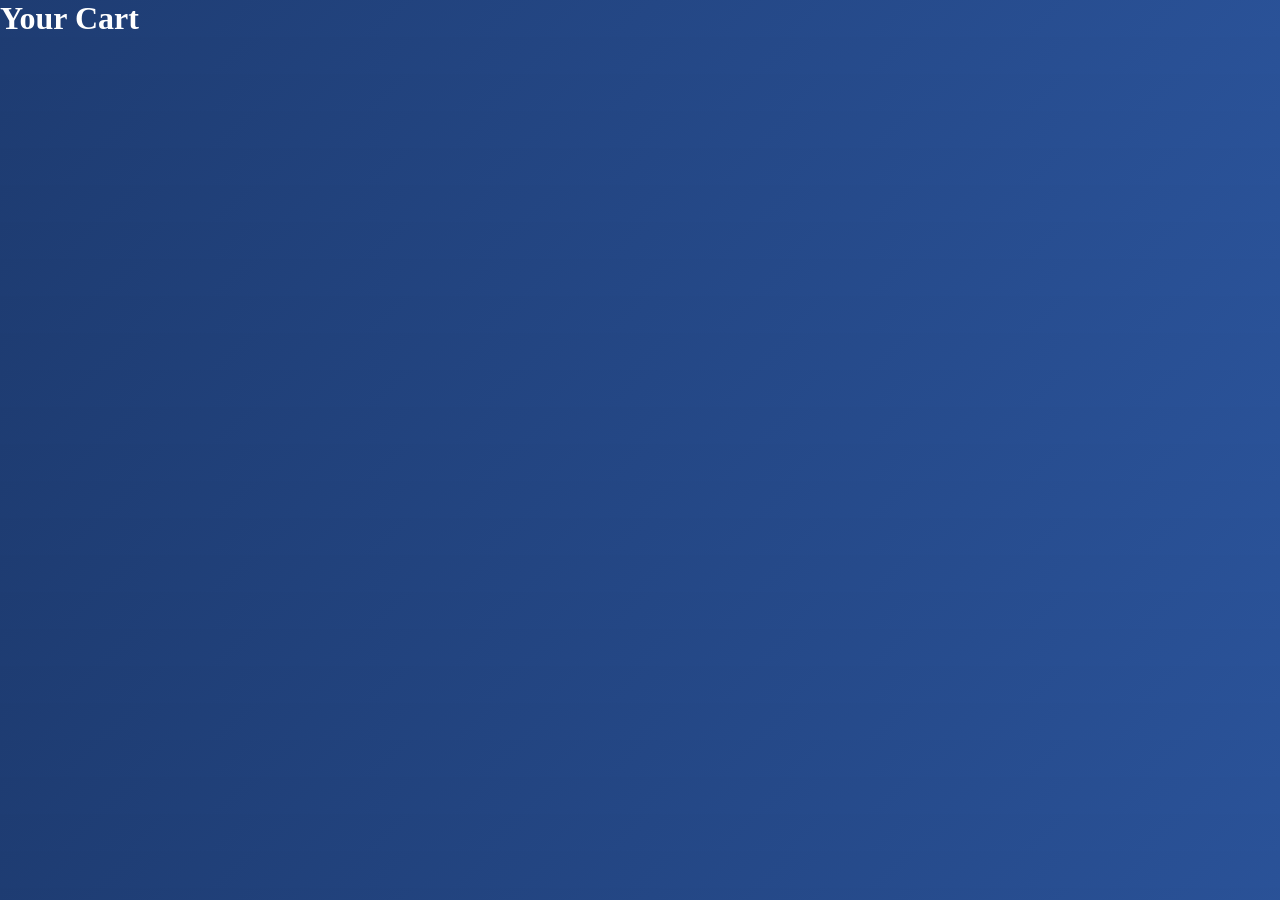
==== cart.html @ 16455e15 "initial commit" ====
<!DOCTYPE html>
<html>
<head>
<title>Cart</title>
<link rel="stylesheet" href="css/style.css">
</head>
<body>

<h1>Your Cart</h1>

<div id="cartItems"></div>

<script src="js/script.js"></script>

</body>
</html>
---- css/style.css ----
*{
margin:0;
padding:0;
box-sizing:border-box;
font-family:Poppins;
}

body{
background:linear-gradient(135deg,#1e3c72,#2a5298);
color:white;
}

header{
display:flex;
justify-content:space-between;
align-items:center;
padding:20px;
background:#111;
}

.logo{
display:flex;
align-items:center;
gap:10px;
}

.logo img{
width:50px;
height:50px;
}

nav{
display:flex;
gap:20px;
}

nav a{
color:white;
text-decoration:none;
font-weight:bold;
}

.search-box input{
padding:10px;
border:none;
border-radius:20px;
}

.hero{
text-align:center;
padding:50px;
}

.products{
display:grid;
grid-template-columns:repeat(auto-fit,minmax(250px,1fr));
gap:20px;
padding:30px;
}

.card{
background:white;
color:black;
padding:15px;
border-radius:15px;
text-align:center;
transition:.3s;
}

.card:hover{
transform:scale(1.05);
}

.card img{
width:100%;
height:200px;
object-fit:cover;
}

.card button{
padding:10px;
background:#2196f3;
color:white;
border:none;
border-radius:10px;
cursor:pointer;
}

.auth-box{
width:400px;
margin:100px auto;
background:white;
color:black;
padding:30px;
border-radius:15px;
}

.auth-box input{
width:100%;
padding:10px;
margin:10px 0;
}

.register-container{
display:flex;
height:100vh;
}

.left-image{
width:50%;
}

.left-image img{
width:100%;
height:100%;
object-fit:cover;
}

.register-form{
width:50%;
display:flex;
flex-direction:column;
justify-content:center;
padding:50px;
background:white;
color:black;
}

.register-form input{
padding:12px;
margin:10px 0;
}

footer{
text-align:center;
padding:20px;
background:#111;
margin-top:30px;
}

.dark{
background:#111;
color:white;
}
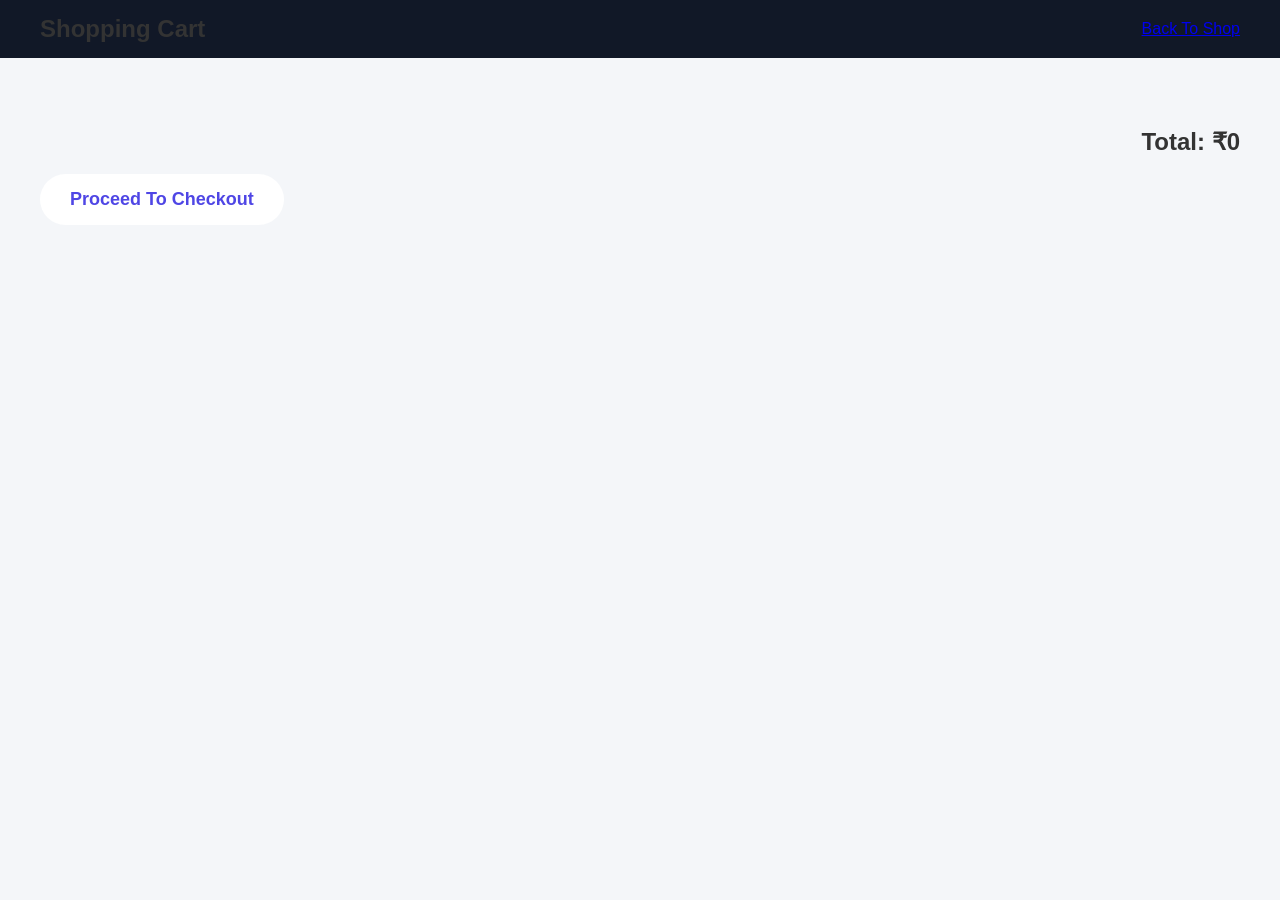
==== commit 8a353534: "Initial commit" ====
--- a/cart.html
+++ b/cart.html
@@ -1,14 +1,32 @@
 <!DOCTYPE html>
-<html>
+<html lang="en">
 <head>
-<title>Cart</title>
+<meta charset="UTF-8">
+<meta name="viewport" content="width=device-width, initial-scale=1.0">
+<title>Shopping Cart</title>
 <link rel="stylesheet" href="css/style.css">
 </head>
+
 <body>
 
-<h1>Your Cart</h1>
+<header>
+<h2>Shopping Cart</h2>
+<a href="index.html">Back To Shop</a>
+</header>
+
+<div class="cart-container">
 
 <div id="cartItems"></div>
+
+<br>
+
+<a href="checkout.html">
+<button class="shop-btn">
+Proceed To Checkout
+</button>
+</a>
+
+</div>
 
 <script src="js/script.js"></script>
 
--- a/css/style.css
+++ b/css/style.css
@@ -1,21 +1,34 @@
+/* =========================
+   GLOBAL
+========================= */
+
 *{
 margin:0;
 padding:0;
 box-sizing:border-box;
-font-family:Poppins;
+font-family:'Segoe UI',sans-serif;
+scroll-behavior:smooth;
 }
 
 body{
-background:linear-gradient(135deg,#1e3c72,#2a5298);
-color:white;
-}
+background:#f4f6f9;
+color:#333;
+transition:0.3s;
+}
+
+/* =========================
+   HEADER
+========================= */
 
 header{
 display:flex;
 justify-content:space-between;
 align-items:center;
-padding:20px;
-background:#111;
+padding:15px 40px;
+background:#111827;
+position:sticky;
+top:0;
+z-index:1000;
 }
 
 .logo{
@@ -27,118 +40,739 @@
 .logo img{
 width:50px;
 height:50px;
+border-radius:50%;
+}
+
+.logo h2{
+color:white;
 }
 
 nav{
 display:flex;
-gap:20px;
+gap:25px;
 }
 
 nav a{
-color:white;
 text-decoration:none;
+color:white;
+font-weight:600;
+transition:0.3s;
+}
+
+nav a:hover{
+color:#06b6d4;
+}
+
+.right-header{
+display:flex;
+align-items:center;
+gap:10px;
+}
+
+.right-header input{
+padding:10px 15px;
+border:none;
+border-radius:25px;
+width:250px;
+outline:none;
+}
+
+.login-btn{
+background:#4f46e5;
+padding:10px 20px;
+color:white;
+text-decoration:none;
+border-radius:8px;
+}
+
+#themeBtn{
+padding:10px 15px;
+border:none;
+border-radius:8px;
+cursor:pointer;
+}
+
+/* =========================
+   HERO SECTION
+========================= */
+
+.hero{
+height:500px;
+display:flex;
+flex-direction:column;
+justify-content:center;
+align-items:center;
+text-align:center;
+background:
+linear-gradient(
+135deg,
+#4f46e5,
+#06b6d4
+);
+color:white;
+}
+
+.hero h1{
+font-size:55px;
+margin-bottom:20px;
+}
+
+.hero p{
+font-size:22px;
+margin-bottom:20px;
+}
+
+.shop-btn{
+padding:15px 30px;
+background:white;
+color:#4f46e5;
+font-size:18px;
 font-weight:bold;
-}
-
-.search-box input{
-padding:10px;
-border:none;
-border-radius:20px;
-}
-
-.hero{
-text-align:center;
+border:none;
+border-radius:30px;
+cursor:pointer;
+}
+
+/* =========================
+   PRODUCTS
+========================= */
+
+.products{
 padding:50px;
-}
-
-.products{
 display:grid;
-grid-template-columns:repeat(auto-fit,minmax(250px,1fr));
-gap:20px;
-padding:30px;
+grid-template-columns:
+repeat(auto-fit,minmax(250px,1fr));
+gap:25px;
 }
 
 .card{
 background:white;
-color:black;
-padding:15px;
 border-radius:15px;
+overflow:hidden;
+box-shadow:
+0 5px 15px rgba(0,0,0,.1);
+transition:.3s;
+}
+
+.card:hover{
+transform:translateY(-10px);
+}
+
+.card img{
+width:100%;
+height:220px;
+object-fit:cover;
+}
+
+.card h3{
+padding:10px;
+}
+
+.card p{
+padding:0 10px 10px;
+font-weight:bold;
+color:#4f46e5;
+}
+
+.card button{
+margin:8px;
+padding:10px 15px;
+border:none;
+cursor:pointer;
+border-radius:8px;
+background:#4f46e5;
+color:white;
+}
+
+.card button:hover{
+background:#06b6d4;
+}
+
+/* =========================
+   LOGIN PAGE
+========================= */
+
+.auth-container{
+height:100vh;
+display:flex;
+justify-content:center;
+align-items:center;
+background:
+linear-gradient(
+135deg,
+#4f46e5,
+#06b6d4
+);
+}
+
+.auth-box{
+background:white;
+padding:40px;
+width:400px;
+border-radius:15px;
+box-shadow:
+0 10px 25px rgba(0,0,0,.2);
+}
+
+.auth-box h2{
 text-align:center;
-transition:.3s;
-}
-
-.card:hover{
-transform:scale(1.05);
-}
-
-.card img{
-width:100%;
-height:200px;
+margin-bottom:20px;
+}
+
+.auth-box input{
+width:100%;
+padding:12px;
+margin:10px 0;
+border:1px solid #ccc;
+border-radius:8px;
+}
+
+.auth-box button{
+width:100%;
+padding:12px;
+background:#4f46e5;
+color:white;
+border:none;
+border-radius:8px;
+cursor:pointer;
+}
+
+.auth-box p{
+text-align:center;
+margin-top:15px;
+}
+
+/* =========================
+   REGISTER PAGE
+========================= */
+
+.register-container{
+display:flex;
+height:100vh;
+}
+
+.left-side{
+width:50%;
+}
+
+.left-side img{
+width:100%;
+height:100%;
 object-fit:cover;
 }
 
-.card button{
-padding:10px;
-background:#2196f3;
-color:white;
-border:none;
+.right-side{
+width:50%;
+display:flex;
+justify-content:center;
+align-items:center;
+background:white;
+}
+
+.register-form{
+width:400px;
+}
+
+.register-form h2{
+margin-bottom:20px;
+}
+
+.register-form input,
+.register-form textarea{
+width:100%;
+padding:12px;
+margin:10px 0;
+border:1px solid #ccc;
+border-radius:8px;
+}
+
+.register-form button{
+width:100%;
+padding:12px;
+background:#4f46e5;
+color:white;
+border:none;
+border-radius:8px;
+cursor:pointer;
+}
+
+/* =========================
+   CART
+========================= */
+
+.cart-container{
+padding:40px;
+}
+
+.cart-item{
+display:flex;
+justify-content:space-between;
+align-items:center;
+background:white;
+padding:20px;
+margin-bottom:15px;
 border-radius:10px;
-cursor:pointer;
-}
-
-.auth-box{
-width:400px;
-margin:100px auto;
+box-shadow:
+0 3px 10px rgba(0,0,0,.1);
+}
+
+.qty-btn{
+padding:8px 12px;
+border:none;
+background:#4f46e5;
+color:white;
+cursor:pointer;
+border-radius:5px;
+}
+
+.total-box{
+margin-top:30px;
+text-align:right;
+font-size:24px;
+font-weight:bold;
+}
+
+/* =========================
+   CHECKOUT
+========================= */
+
+.checkout{
+padding:50px;
+max-width:700px;
+margin:auto;
+}
+
+.checkout input,
+.checkout textarea,
+.checkout select{
+width:100%;
+padding:12px;
+margin:10px 0;
+border:1px solid #ccc;
+border-radius:8px;
+}
+
+.checkout button{
+padding:12px 25px;
+background:#4f46e5;
+color:white;
+border:none;
+border-radius:8px;
+cursor:pointer;
+}
+
+/* =========================
+   PROFILE
+========================= */
+
+.profile{
+padding:50px;
+max-width:700px;
+margin:auto;
+}
+
+.profile-card{
 background:white;
-color:black;
 padding:30px;
 border-radius:15px;
-}
-
-.auth-box input{
-width:100%;
-padding:10px;
-margin:10px 0;
-}
-
-.register-container{
-display:flex;
-height:100vh;
-}
-
-.left-image{
-width:50%;
-}
-
-.left-image img{
-width:100%;
-height:100%;
-object-fit:cover;
-}
-
-.register-form{
-width:50%;
-display:flex;
-flex-direction:column;
-justify-content:center;
-padding:50px;
-background:white;
-color:black;
-}
-
-.register-form input{
+box-shadow:
+0 5px 15px rgba(0,0,0,.1);
+}
+
+.profile-card h2{
+margin-bottom:15px;
+}
+
+/* =========================
+   ABOUT & CONTACT
+========================= */
+
+.page-section{
+padding:60px;
+max-width:1000px;
+margin:auto;
+}
+
+.page-section h1{
+margin-bottom:20px;
+}
+
+.contact-form input,
+.contact-form textarea{
+width:100%;
 padding:12px;
 margin:10px 0;
-}
+border:1px solid #ccc;
+border-radius:8px;
+}
+
+.contact-form button{
+padding:12px 25px;
+background:#4f46e5;
+color:white;
+border:none;
+border-radius:8px;
+}
+
+/* =========================
+   FOOTER
+========================= */
 
 footer{
+background:#111827;
+color:white;
+padding:40px;
+display:grid;
+grid-template-columns:
+repeat(auto-fit,minmax(250px,1fr));
+gap:20px;
+}
+
+footer h3,
+footer h4{
+margin-bottom:10px;
+}
+
+footer p{
+margin:5px 0;
+}
+
+/* =========================
+   DARK MODE
+========================= */
+
+.dark{
+background:#111827;
+color:white;
+}
+
+.dark .card{
+background:#1f2937;
+color:white;
+}
+
+.dark .auth-box,
+.dark .register-form,
+.dark .profile-card,
+.dark .cart-item{
+background:#1f2937;
+color:white;
+}
+
+.dark input,
+.dark textarea,
+.dark select{
+background:#374151;
+color:white;
+border:none;
+}
+
+/* =========================
+   RESPONSIVE
+========================= */
+
+@media(max-width:900px){
+
+header{
+flex-direction:column;
+gap:15px;
+}
+
+nav{
+flex-wrap:wrap;
+justify-content:center;
+}
+
+.register-container{
+flex-direction:column;
+}
+
+.left-side,
+.right-side{
+width:100%;
+height:auto;
+}
+
+.hero h1{
+font-size:35px;
+}
+
+.hero p{
+font-size:18px;
+}
+
+.right-header input{
+width:180px;
+}
+}
+
+@media(max-width:600px){
+
+.products{
+padding:20px;
+}
+
+.hero{
+height:350px;
+}
+
+.hero h1{
+font-size:28px;
+}
+
+.hero p{
+font-size:16px;
+}
+
+.card img{
+height:180px;
+}
+}
+
+/* ==========================
+   ACCOUNT DROPDOWN
+========================== */
+
+.account-menu{
+position:relative;
+display:inline-block;
+}
+
+.account-btn{
+background:#4f46e5;
+color:white;
+padding:10px 15px;
+border-radius:8px;
+cursor:pointer;
+font-weight:600;
+text-decoration:none;
+display:flex;
+align-items:center;
+gap:8px;
+}
+
+.dropdown-content{
+display:none;
+position:absolute;
+right:0;
+top:45px;
+background:white;
+min-width:180px;
+border-radius:10px;
+box-shadow:0 5px 15px rgba(0,0,0,.2);
+overflow:hidden;
+z-index:1000;
+}
+
+.dropdown-content a{
+display:block;
+padding:12px;
+text-decoration:none;
+color:#333;
+font-weight:500;
+}
+
+.dropdown-content a:hover{
+background:#f1f5f9;
+}
+
+.account-menu:hover .dropdown-content{
+display:block;
+}
+
+.dark .dropdown-content{
+background:#1f2937;
+}
+
+.dark .dropdown-content a{
+color:white;
+}
+
+.dark .dropdown-content a:hover{
+background:#374151;
+}
+
+/* ==========================
+   PROFILE PAGE
+========================== */
+
+.profile-page{
+min-height:100vh;
+display:flex;
+justify-content:center;
+align-items:center;
+padding:40px;
+background:
+linear-gradient(
+135deg,
+#4f46e5,
+#06b6d4
+);
+}
+
+.profile-card{
+width:100%;
+max-width:700px;
+background:white;
+padding:40px;
+border-radius:20px;
+box-shadow:
+0 15px 35px rgba(0,0,0,.2);
 text-align:center;
-padding:20px;
-background:#111;
+}
+
+.profile-header{
+margin-bottom:30px;
+}
+
+.profile-avatar{
+width:120px;
+height:120px;
+margin:auto;
+border-radius:50%;
+background:#4f46e5;
+display:flex;
+justify-content:center;
+align-items:center;
+font-size:55px;
+color:white;
+margin-bottom:15px;
+}
+
+.profile-header h2{
+font-size:30px;
+margin-bottom:10px;
+}
+
+.profile-header p{
+color:gray;
+}
+
+.profile-info{
+text-align:left;
+margin-top:20px;
+}
+
+.profile-row{
+display:flex;
+justify-content:space-between;
+padding:15px;
+border-bottom:1px solid #ddd;
+}
+
+.profile-label{
+font-weight:bold;
+color:#4f46e5;
+}
+
+.profile-buttons{
 margin-top:30px;
-}
-
-.dark{
-background:#111;
-color:white;
+display:flex;
+justify-content:center;
+gap:15px;
+flex-wrap:wrap;
+}
+
+.profile-btn{
+padding:12px 25px;
+border:none;
+border-radius:8px;
+background:#06b6d4;
+color:white;
+cursor:pointer;
+font-size:16px;
+}
+
+.logout-btn{
+padding:12px 25px;
+border:none;
+border-radius:8px;
+background:#ef4444;
+color:white;
+cursor:pointer;
+font-size:16px;
+}
+
+.profile-btn:hover,
+.logout-btn:hover{
+opacity:.9;
+}
+
+.dark .profile-card{
+background:#1f2937;
+color:white;
+}
+
+.dark .profile-row{
+border-color:#374151;
+}
+
+.dark .profile-label{
+color:#06b6d4;
+}
+
+/* ==========================
+   PROFILE FORM
+========================== */
+
+#profileForm{
+display:flex;
+flex-direction:column;
+gap:15px;
+margin-top:20px;
+}
+
+#profileForm input,
+#profileForm textarea{
+padding:12px;
+border:1px solid #ccc;
+border-radius:8px;
+font-size:16px;
+width:100%;
+}
+
+#profileForm textarea{
+height:120px;
+resize:none;
+}
+
+/* PROFILE IMAGE */
+
+.profile-image-section{
+text-align:center;
+margin-bottom:20px;
+}
+
+.profile-image-section img{
+width:140px;
+height:140px;
+border-radius:50%;
+object-fit:cover;
+border:4px solid #4f46e5;
+}
+
+.profile-image-section input{
+margin-top:10px;
+}
+
+/* ==========================
+   PROFILE PHOTO
+========================== */
+
+.profile-image-section{
+text-align:center;
+margin-bottom:20px;
+}
+
+.profile-image-section img{
+width:150px;
+height:150px;
+border-radius:50%;
+object-fit:cover;
+border:4px solid #4f46e5;
+box-shadow:0 5px 15px rgba(0,0,0,.2);
+}
+
+.profile-image-section input{
+margin-top:10px;
 }
